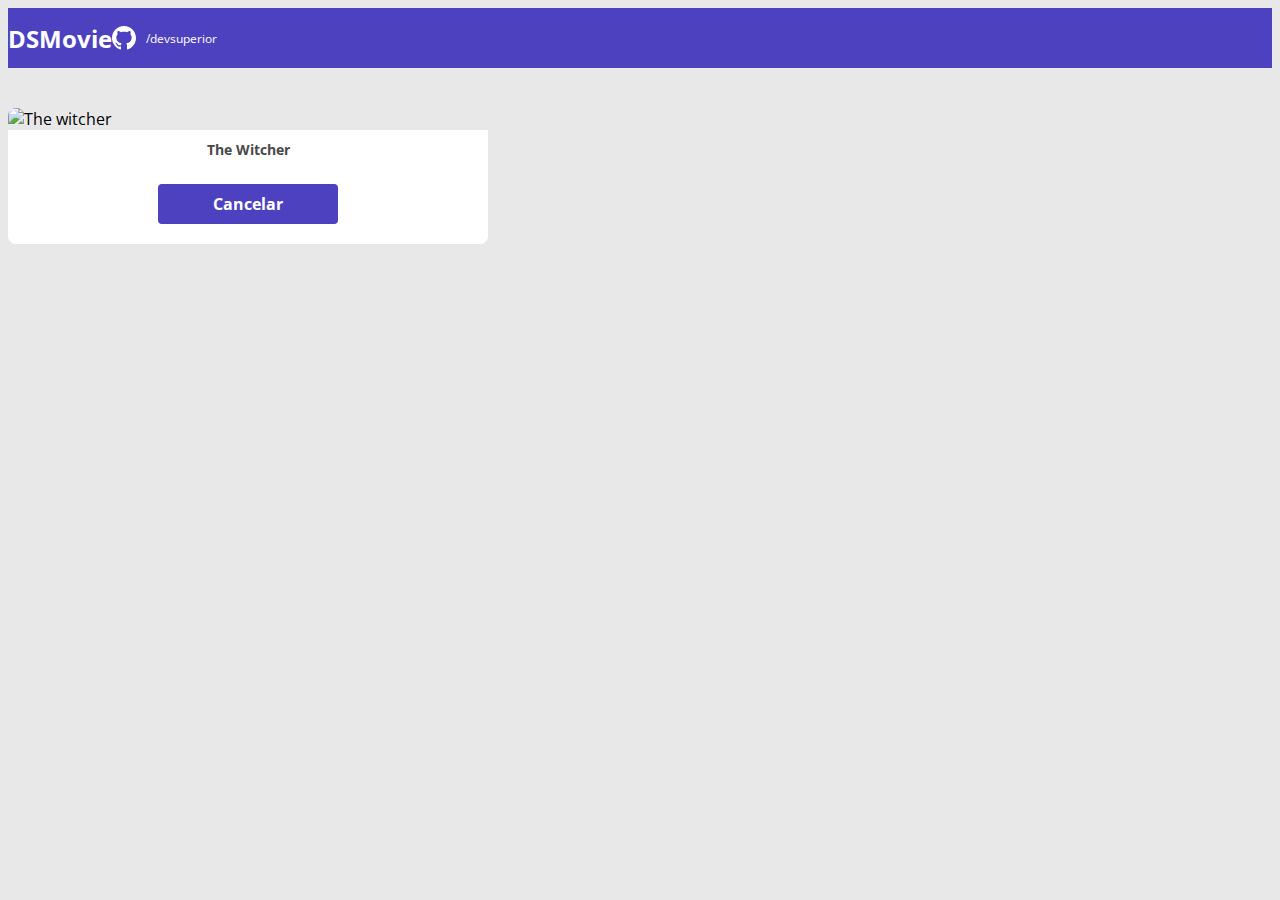
==== form.html @ 6e2322b0 "Formulário PARTE 1" ====
<!DOCTYPE html>
<html lang="pt-br">

<head>
    <meta charset="UTF-8">
    <meta http-equiv="X-UA-Compatible" content="IE=edge">
    <meta name="viewport" content="width=device-width, initial-scale=1.0">
    <title>Projeto DSMovie</title>

    <link href="https://cdn.jsdelivr.net/npm/bootstrap@5.1.3/dist/css/bootstrap.min.css" rel="stylesheet"
        integrity="sha384-1BmE4kWBq78iYhFldvKuhfTAU6auU8tT94WrHftjDbrCEXSU1oBoqyl2QvZ6jIW3" crossorigin="anonymous">
    <link rel="stylesheet" href="css/styles.css">

</head>

<body>
    <header>
        <nav class="container">
            <h1>DSMovie</h1>
            <div class="dsmovie-contact-container">
                <img src="img/github.svg" alt="GitHub">
                <a href="https://github.com/devsuperior">/devsuperior</a>
            </div>
        </nav>
    </header>

    <main>
        <section id="dsmovie-form-section">

            <div class="container dsmovie-form-container">

                <div>
                    <div class="dsmovie-card">
                        <img src="https://www.themoviedb.org/t/p/w533_and_h300_bestv2/jBJWaqoSCiARWtfV0GlqHrcdidd.jpg"
                            alt="The witcher">
                        <div class="dsmovie-card-description">
                            <h3>The Witcher</h3>
                            <a class="dsmovie-btm" href="index.html">Cancelar</a>
                        </div>
                    </div>
                </div>

            </div>

        </section>

    </main>
</body>

</html>
---- css/styles.css ----
@import url('https://fonts.googleapis.com/css2?family=Open+Sans:wght@300;400;700&display=swap');

:root {
    --bg-gray: #E8E8E8;
    --color-primary: #4D41C0;
    --white: #fff;
    --text-gray: #4a4a4a;
}

* {
    box-sizing: border-box;
    font-family: 'Open Sans', sans-serif;
}

h1, h2, h3, h4, h5, h6 {
    margin: 0;
}

html, body {
    background-color: var(--bg-gray);
}

header {
    background-color: var(--color-primary);
    color: var(--white);
    height: 60px;
    display: flex;
    align-items: center;

}

nav {
    display: flex;
    align-items: center;
    justify-content: space-between;
}

nav h1 {
    font-size: 24px;
    font-weight: 700;
}

nav a {
    font-size: 12px;
    font-weight: 400;
}

a, a:hover {
    text-decoration: none;
    color: unset;
}

.dsmovie-contact-container{
    display: flex;
    align-items: center;
}

.dsmovie-contact-container img{
    margin-right: 10px;
}

#dsmovie-card-list {
    padding: 40px 0;
}

.dsmovie-card{
    width: 100%;
}

.dsmovie-card img{
    width: 100%;
    border-radius: 8px 8px 0 0;
}

.dsmovie-card-description{
    background-color: var(--white);
    padding: 10px 0 20px 0;
    display: flex;
    flex-direction: column;
    align-items: center;
    border-radius: 0px 0px 8px 8px;
    justify-content: space-between;
}

.dsmovie-card-description h3{
    font-size: 14px;
    font-weight: 700;
    margin-bottom: 25px;
    color: var(--text-gray);
}

.dsmovie-btm, .dsmovie-btm:hover{
    width: 180px;
    height: 40px;
    color: var(--white);
    font-weight: 700;
    background-color: var(--color-primary);

    /* 3 commands align a single element inside a box */
    display: flex; 
    align-items: center;
    justify-content: center;

    border-radius: 4px;
    
}

.dsmovie-form-container{
    padding: 40px 0;
    max-width: 480px;
}
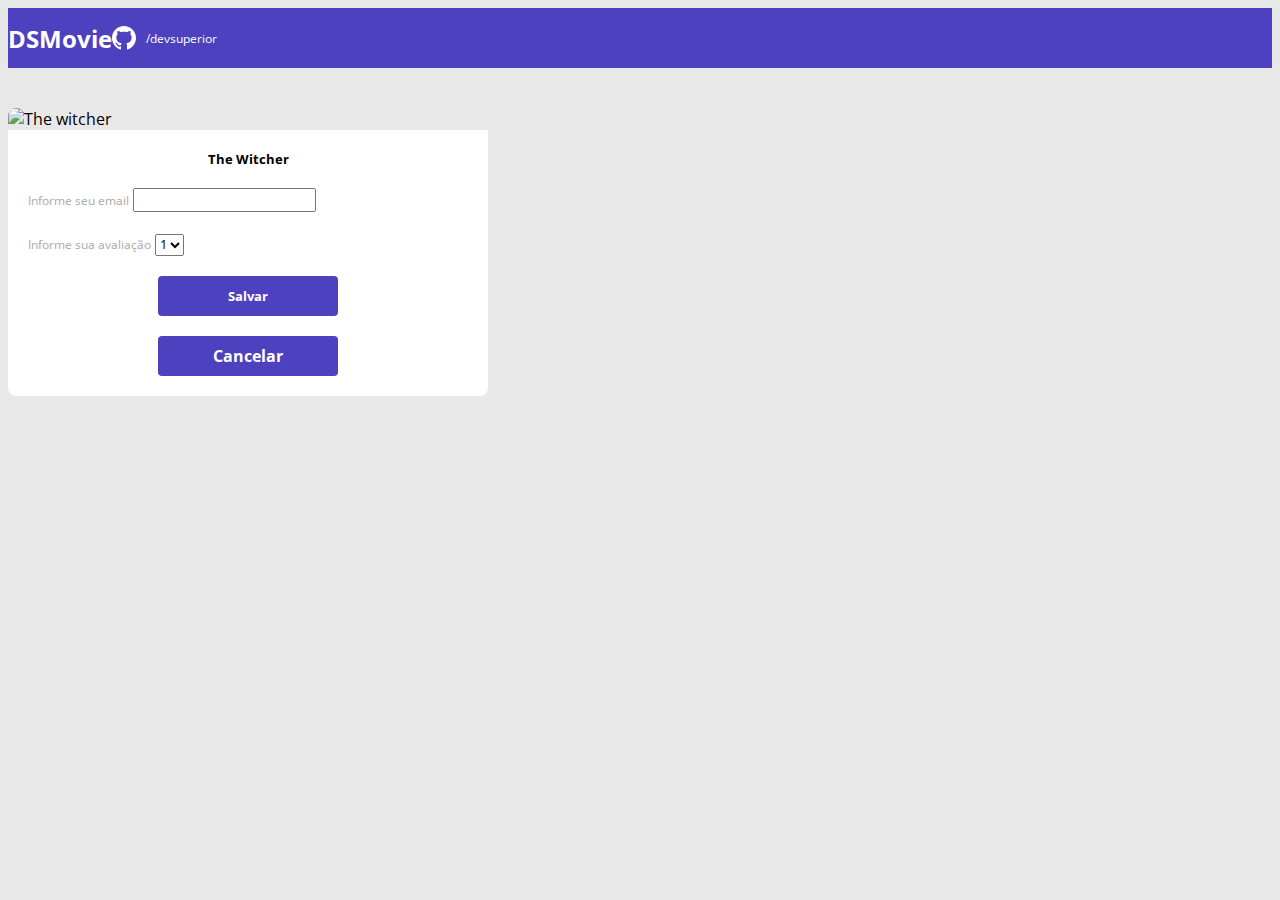
==== commit 31a6d5a7: "Passo: Formulário PARTE 2" ====
--- a/form.html
+++ b/form.html
@@ -33,15 +33,37 @@
                     <div class="dsmovie-card">
                         <img src="https://www.themoviedb.org/t/p/w533_and_h300_bestv2/jBJWaqoSCiARWtfV0GlqHrcdidd.jpg"
                             alt="The witcher">
-                        <div class="dsmovie-card-description">
+                        <div class="dsmovie-form-description">
                             <h3>The Witcher</h3>
-                            <a class="dsmovie-btm" href="index.html">Cancelar</a>
+                            <form class="dsmovie-form">
+                                 <!--form-group + form-control for bootc boxes-->
+                                <div class="form-group dsmovie-form-group">
+                                    <label for="email">Informe seu email</label>
+                                    <input class="form-control" type="email" id="email">
+                                </div>
+
+                                <div class="form-group dsmovie-form-group">
+                                    <label for="score">Informe sua avaliação</label>
+                                    <!--Select + opition to creat option box-->
+                                    <select class="form-control" name="score" id="score">
+                                        <option value="1">1</option>
+                                        <option value="2">2</option>
+                                        <option value="3">3</option>
+                                        <option value="4">4</option>
+                                        <option value="5">5</option>
+                                    </select>
+                                </div>
+
+                                <div class="dsmovie-form-btn-container">
+                                    <button class="dsmovie-btm" type="submit">Salvar</button>
+                                    <a class="dsmovie-btm" href="index.html">Cancelar</a>
+                                </div>
+
+                            </form>
                         </div>
                     </div>
                 </div>
-
             </div>
-
         </section>
 
     </main>
--- a/css/styles.css
+++ b/css/styles.css
@@ -5,6 +5,7 @@
     --color-primary: #4D41C0;
     --white: #fff;
     --text-gray: #4a4a4a;
+    --text-light-gray: #aaa;
 }
 
 * {
@@ -102,10 +103,44 @@
     justify-content: center;
 
     border-radius: 4px;
-    
+    border: 0;
 }
 
 .dsmovie-form-container{
     padding: 40px 0;
     max-width: 480px;
-}+}
+
+.dsmovie-form-description{
+    background-color:var(--white);
+    display: flex;
+    flex-direction: column;
+    align-items: center;
+    padding: 20px;
+    border-radius: 0 0 8px 8px;
+}
+.dsmovie-form{
+    width: 100%;
+}
+
+.dsmovie-form-description h3{
+    font-size: 13px;
+    font-weight: 700;
+    margin-bottom: 20px;
+}
+
+.dsmovie-form-group{
+    margin-bottom: 20px;
+}
+.dsmovie-form-group label{
+    font-size: 12px;
+    color: var(--text-light-gray);
+}
+
+.dsmovie-form-btn-container{
+    height: 100px;
+    display: flex;
+    flex-direction: column;
+    align-items: center;
+    justify-content: space-between;
+}
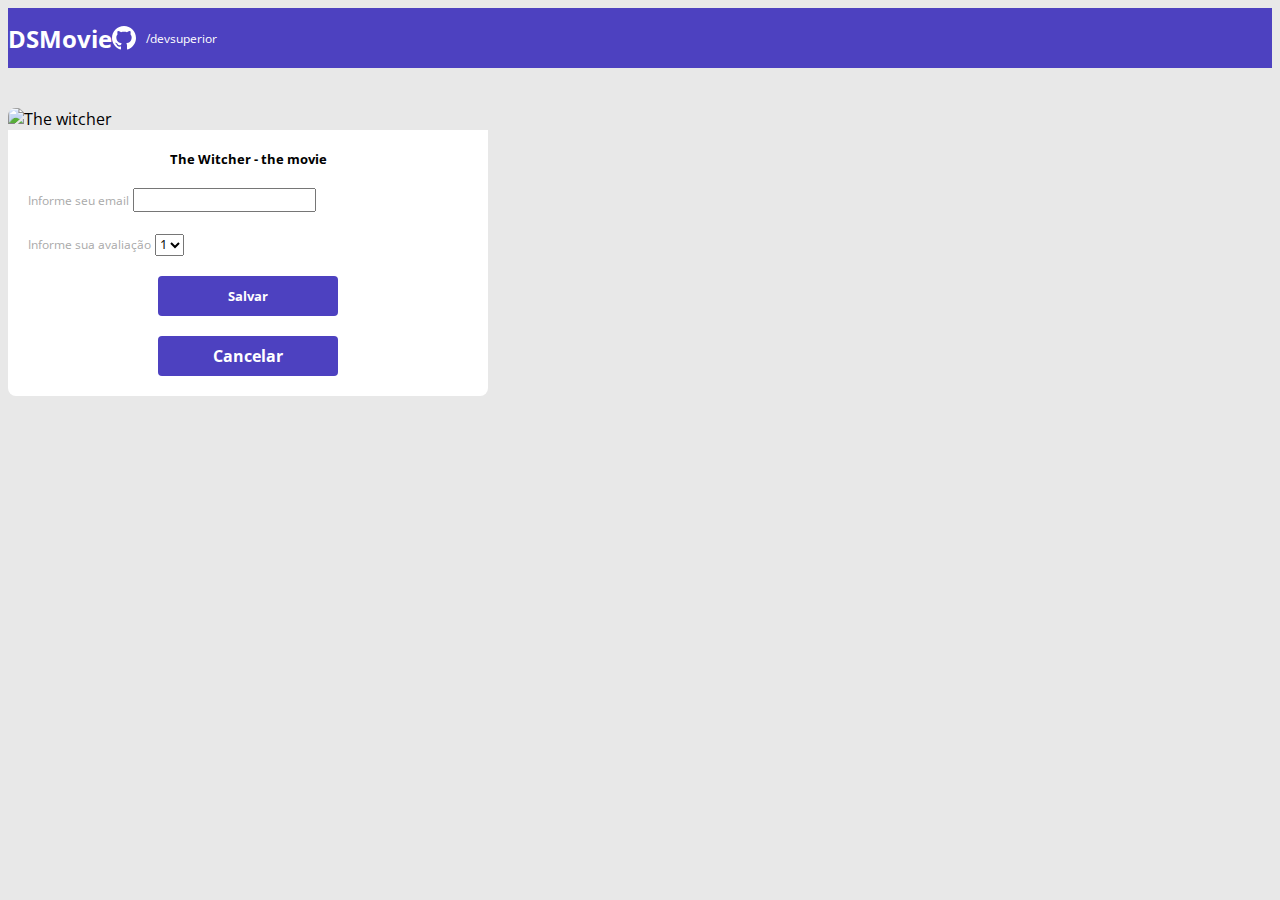
==== commit 0c3b410e: "Polimento da listagem" ====
--- a/form.html
+++ b/form.html
@@ -34,7 +34,7 @@
                         <img src="https://www.themoviedb.org/t/p/w533_and_h300_bestv2/jBJWaqoSCiARWtfV0GlqHrcdidd.jpg"
                             alt="The witcher">
                         <div class="dsmovie-form-description">
-                            <h3>The Witcher</h3>
+                            <h3>The Witcher - the movie</h3>
                             <form class="dsmovie-form">
                                  <!--form-group + form-control for bootc boxes-->
                                 <div class="form-group dsmovie-form-group">
--- a/css/styles.css
+++ b/css/styles.css
@@ -6,6 +6,7 @@
     --white: #fff;
     --text-gray: #4a4a4a;
     --text-light-gray: #aaa;
+    --star-yellow: #FFBB3A;
 }
 
 * {
@@ -61,7 +62,7 @@
 }
 
 #dsmovie-card-list {
-    padding: 40px 0;
+    padding: 40px 10px;
 }
 
 .dsmovie-card{
@@ -81,13 +82,37 @@
     align-items: center;
     border-radius: 0px 0px 8px 8px;
     justify-content: space-between;
+    height: 190px;
 }
 
 .dsmovie-card-description h3{
     font-size: 14px;
     font-weight: 700;
-    margin-bottom: 25px;
+    margin-bottom: 10px;
     color: var(--text-gray);
+}
+
+.dsmovie-card-description-bottom{
+    display: flex;
+    flex-direction: column;
+    align-items: center;
+}
+
+.dsmovie-card-description-bottom h4{
+    color: var(--star-yellow);
+    font-size: 16px;
+    font-weight: 700;
+}
+
+.dsmovie-card-description-bottom img{
+    width: 22px
+
+}
+
+.dsmovie-card-description-bottom p{
+    font-size: 12px;
+    font-weight: 400;
+    color: var(--text-light-gray);
 }
 
 .dsmovie-btm, .dsmovie-btm:hover{
